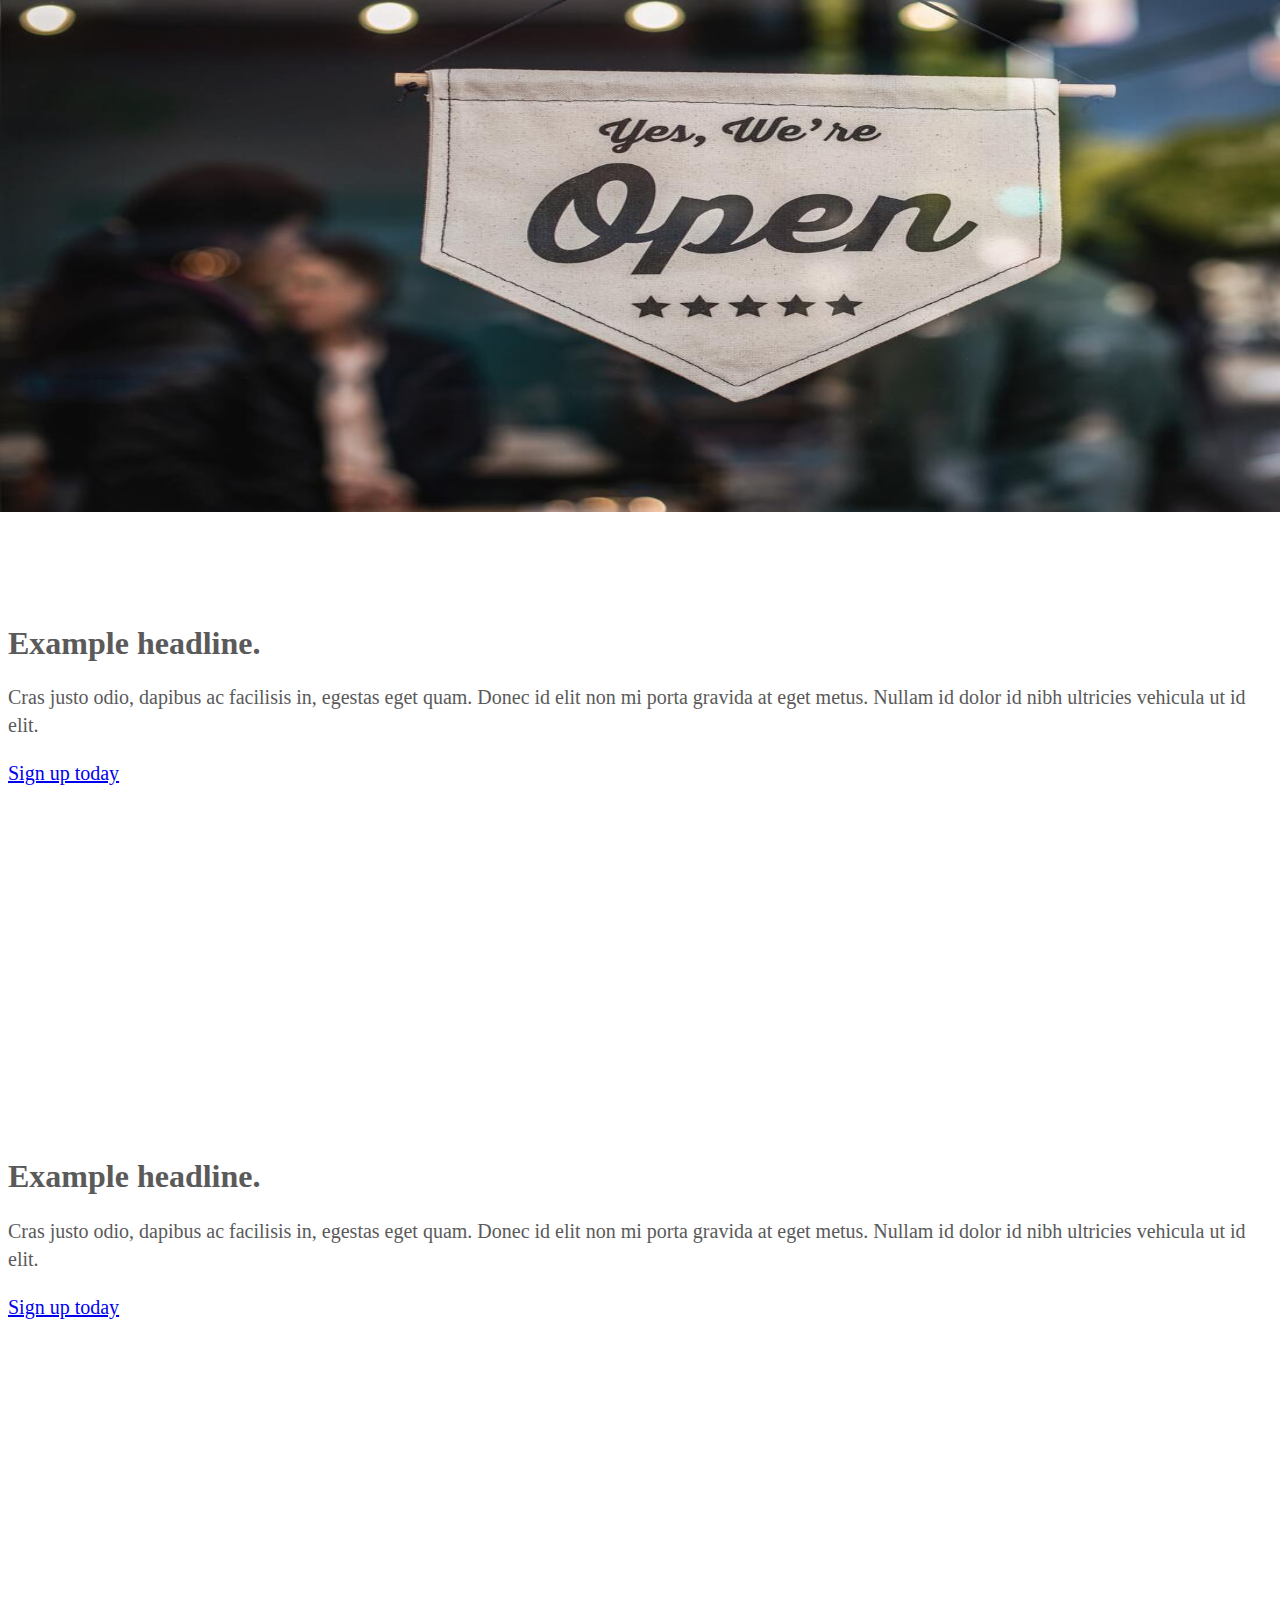
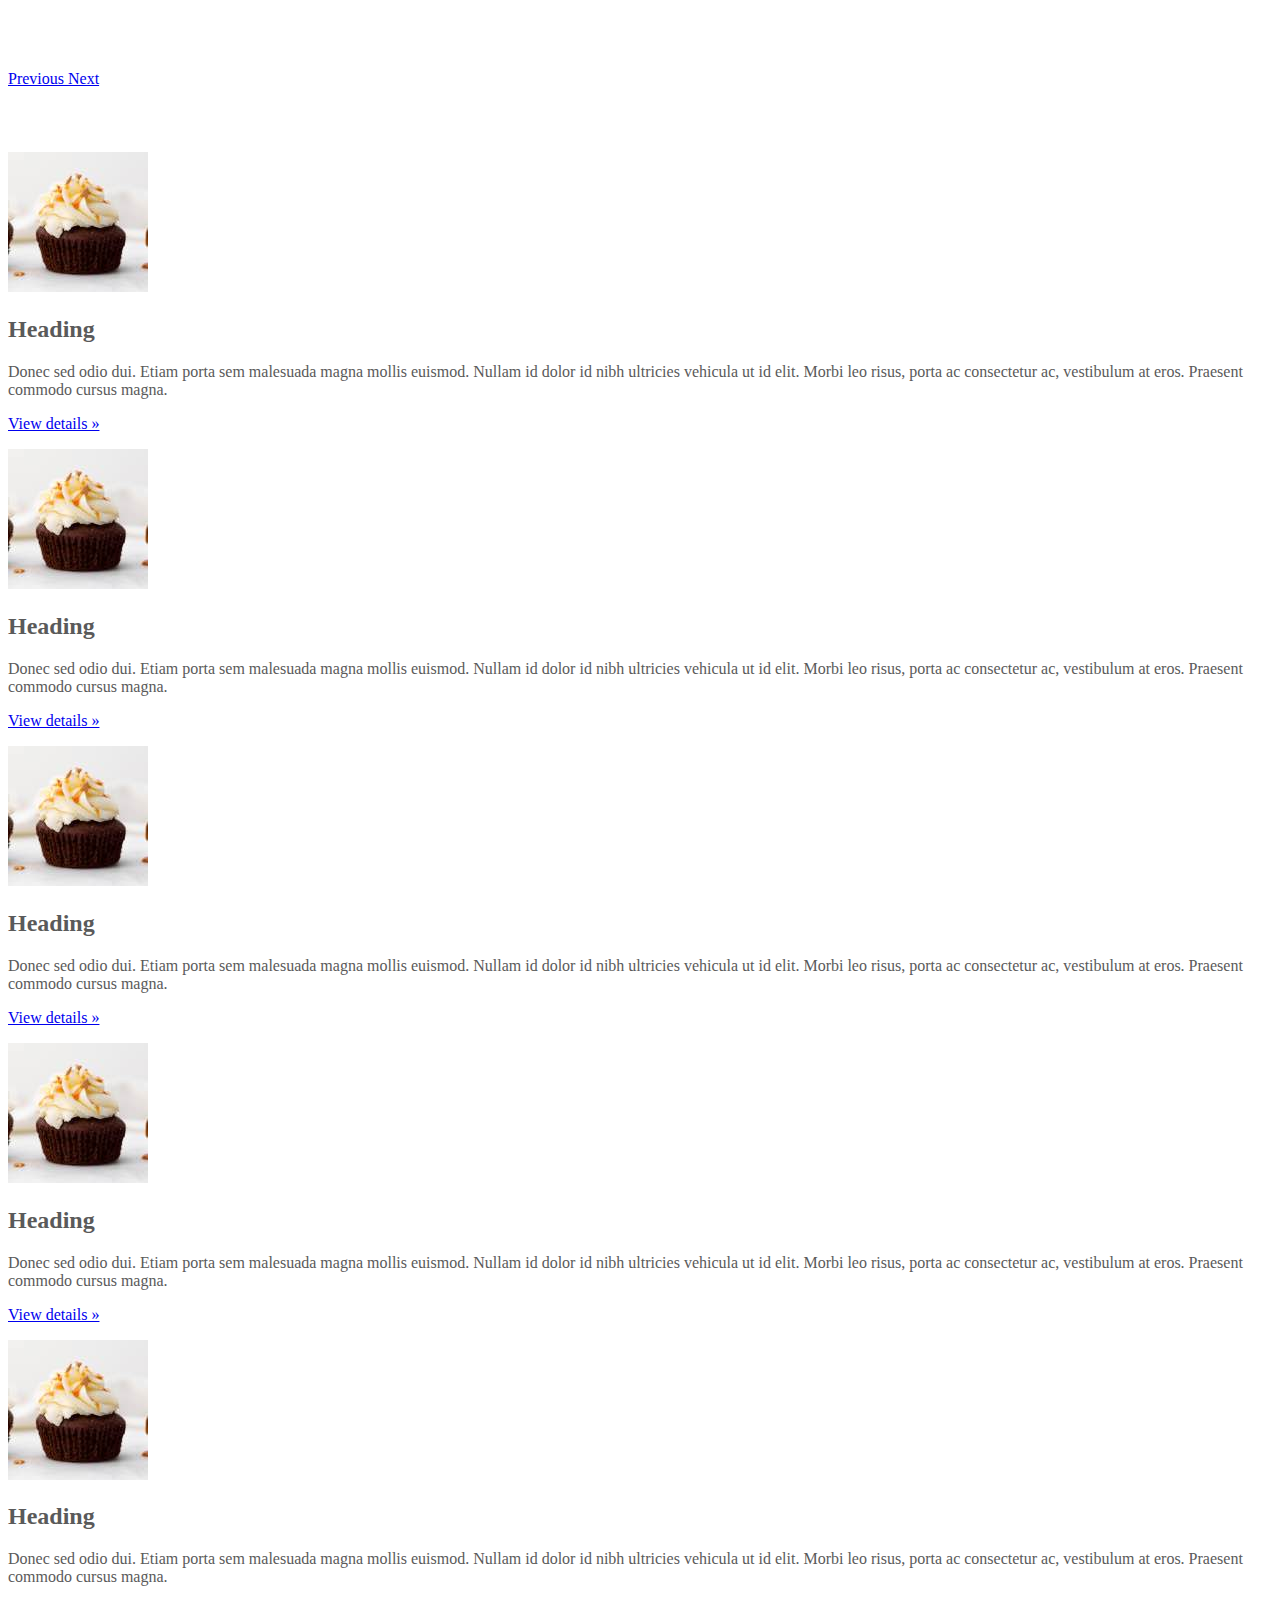
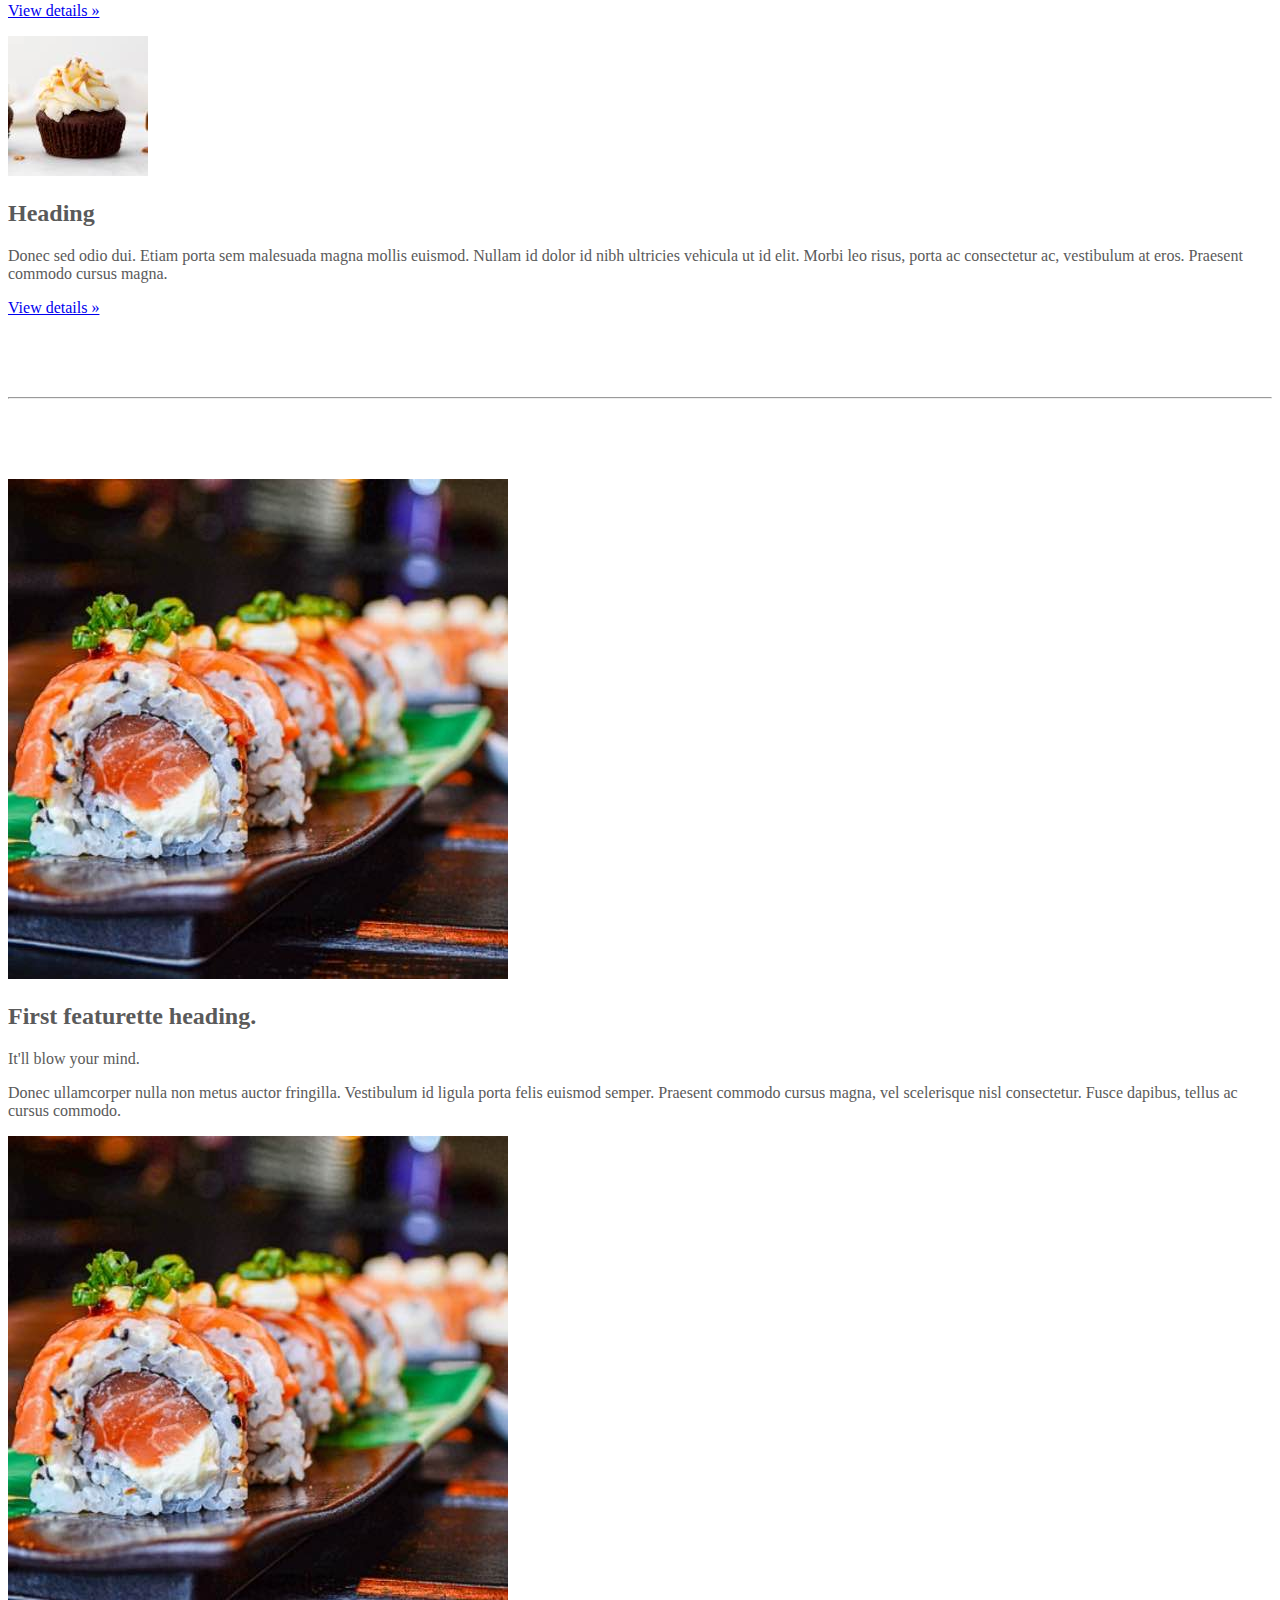
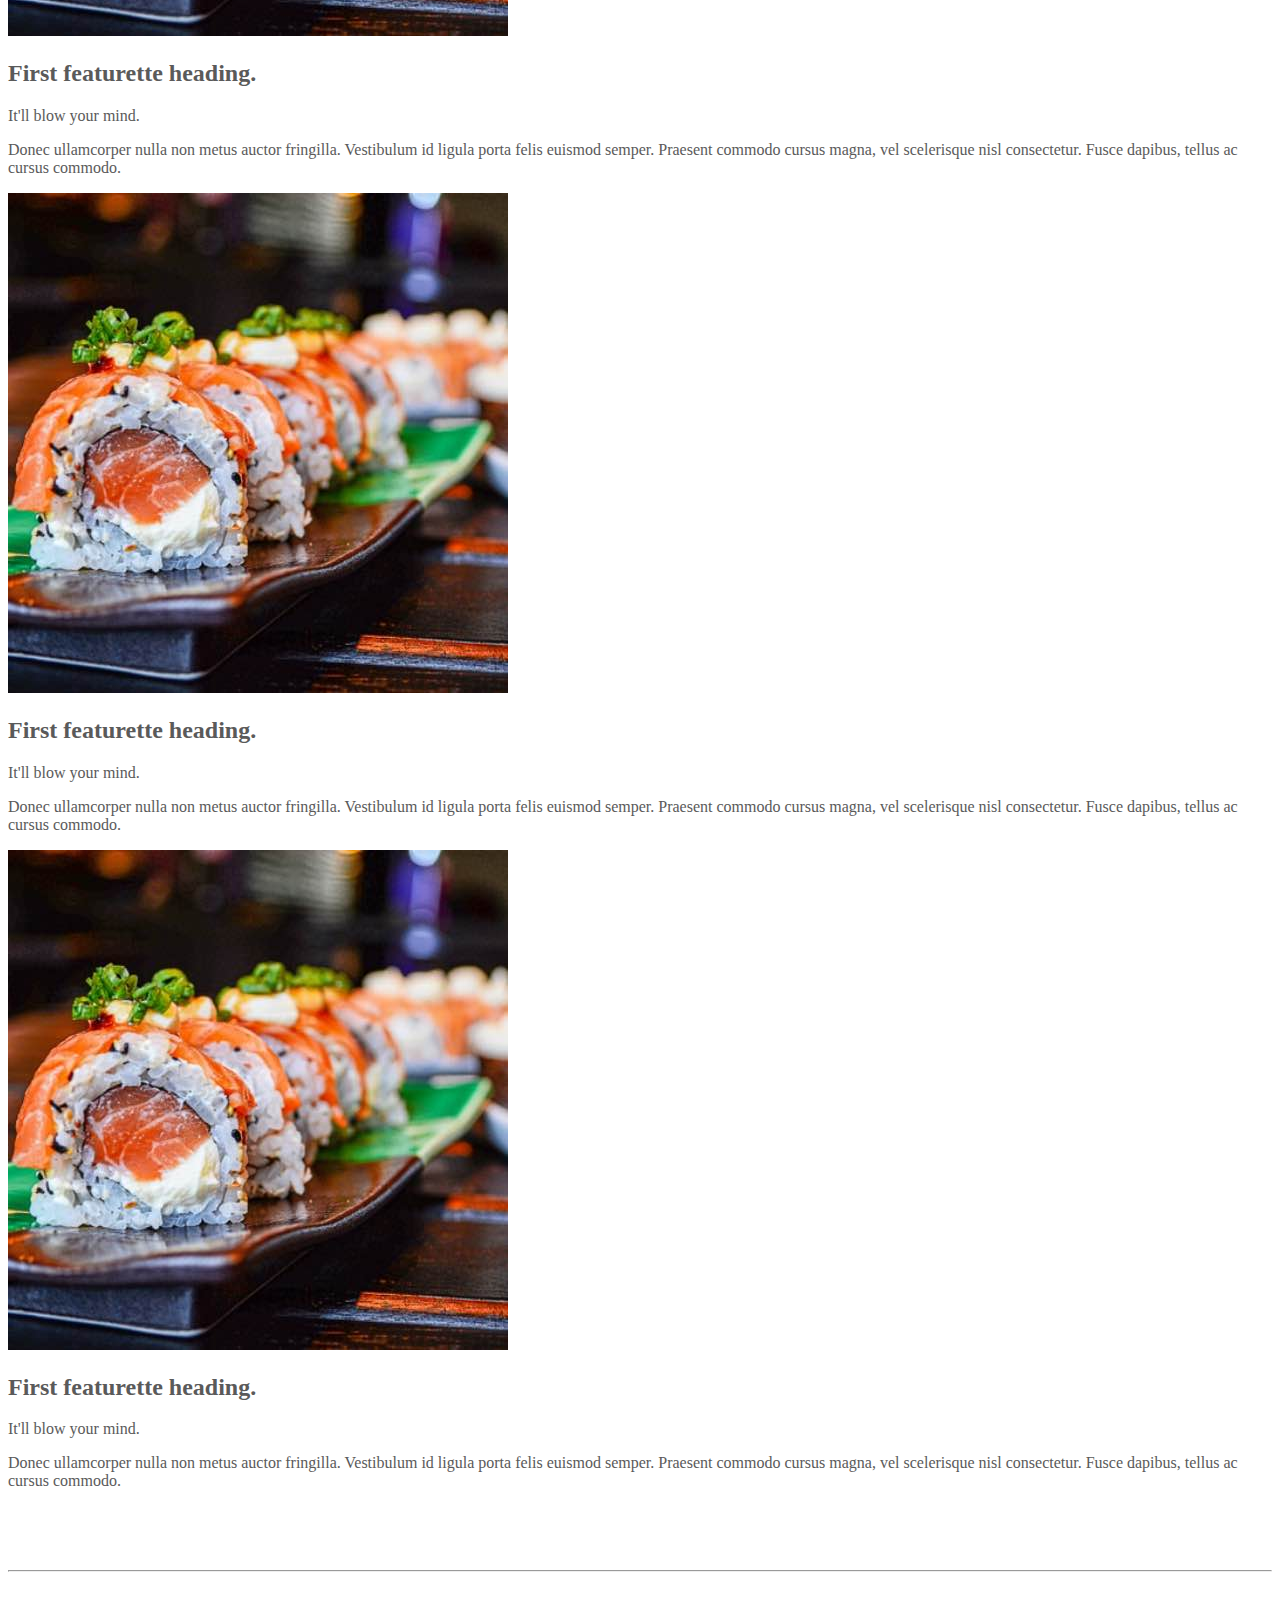
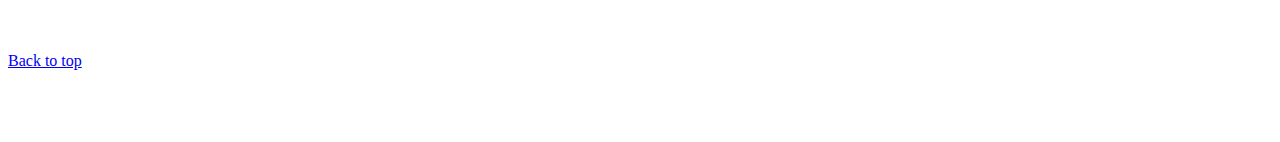
==== kadai_006/index_for_student.html @ 2afe3bf1 "課題  cardクラスを使用し、デザインを変化させよう(kadai_006(初回))" ====
<!doctype html>
<html lang="en">
  <head>
    <meta charset="utf-8">
    <meta name="viewport" content="width=device-width, initial-scale=1">
    <meta name="description" content="">
    <meta name="author" content="Mark Otto, Jacob Thornton, and Bootstrap contributors">
    <meta name="generator" content="Hugo 0.79.0">
    <title>Carousel Template · Bootstrap v5.0</title>
    <link rel="canonical" href="https://getbootstrap.com/docs/5.0/examples/carousel/">
    <!-- ************************************************ bootstrapの読み込み -->
    <link href="https://cdn.jsdelivr.net/npm/bootstrap@5.0.0-beta1/dist/css/bootstrap.min.css" rel="stylesheet" integrity="sha384-giJF6kkoqNQ00vy+HMDP7azOuL0xtbfIcaT9wjKHr8RbDVddVHyTfAAsrekwKmP1" crossorigin="anonymous">
    <!-- ************************************************ carousel.cssの読み込み -->
    <link href="carousel.css" rel="stylesheet">
    <!-- ************************************************ bootstrapの読み込み -->
    <script src="https://cdn.jsdelivr.net/npm/bootstrap@5.0.0-beta1/dist/js/bootstrap.bundle.min.js" integrity="sha384-ygbV9kiqUc6oa4msXn9868pTtWMgiQaeYH7/t7LECLbyPA2x65Kgf80OJFdroafW" crossorigin="anonymous" defer></script>
  </head>
  <body>
    <main>
      <!-- ************************************************ カルーセル開始 -->
      <div id="myCarousel" class="carousel" data-bs-ride="carousel">
        <!-- インジゲージケーター -->
        <ol class="carousel-indicators">
         <li data-bs-target="#myCarousel" data-bs-slide-to="0" class="active"></li>
         <li data-bs-target="#myCarousel" data-bs-slide-to="1"></li>
         <li data-bs-target="#myCarousel" data-bs-slide-to="2"></li>
        </ol>

        <div class="carousel-inner">
          <!-- カルーセル　1枚目 -->
          <div class="carousel-item active">
            <img src="img/top_1.jpg" alt="サンプル画像1">
            <div class="container">
              <div class="carousel-caption">
                <h1>Example headline.</h1>
                <p>Cras justo odio, dapibus ac facilisis in, egestas eget quam. Donec id elit non mi porta gravida at eget
                  metus. Nullam id dolor id nibh ultricies vehicula ut id elit.</p>
              <p><a class="btn btn-lg btn-primary" href="#" role="button">Sign up today</a></p>
              </div>
            </div>
          </div>
          <!-- カルーセル　2枚目 -->
          <div class="carousel-item">
            <img src="img/top_2.jpg" alt="サンプル画像2">
            <div class="container">
              <div class="carousel-caption">
                <h1>Example headline.</h1>
                <p>Cras justo odio, dapibus ac facilisis in, egestas eget quam. Donec id elit non mi porta gravida at eget
                  metus. Nullam id dolor id nibh ultricies vehicula ut id elit.</p>
              <p><a class="btn btn-lg btn-primary" href="#" role="button">Sign up today</a></p>
              </div>
            </div>
          </div>
           <!-- カルーセル　3枚目 -->
          <div class="carousel-item">
            <img src="img/top_3.jpg" alt="サンプル画像3">
            <div class="container">
              <div class="carousel-caption">
                <h1>Example headline.</h1>
                <p>Cras justo odio, dapibus ac facilisis in, egestas eget quam. Donec id elit non mi porta gravida at eget
                  metus. Nullam id dolor id nibh ultricies vehicula ut id elit.</p>
                <p><a class="btn btn-lg btn-primary" href="#" role="button">Sign up today</a></p>
              </div>
            </div>
          </div>
        </div>
        <a class="carousel-control-prev" role="button" href="#myCarousel" data-bs-slide="prev">
          <span class="carousel-control-prev-icon" aria-hidden="true"></span>
          <span class="visually-hidden">Previous</span>
        </a>
        <a class="carousel-control-next" role="button" href="#myCarousel" data-bs-slide="next">
          <span class="carousel-control-next-icon" aria-hidden="true"></span>
          <span class="visually-hidden">Next</span>
        </a>
      </div>
      <!-- ************************* カルーセル終了 ------------------------------------------>

      <!-- -------------------------ボタン設定 START -------------------------------------- -->
      <!-- <div class="container"> -->
        <!-- <style> -->
          <!-- .button-test { -->
            <!-- padding: 10px 30px; -->
            <!-- width: 300px; -->
            <!-- background-color: #0000ff; -->
            <!-- color: #ffffff; -->
            <!-- text-align: center; -->
            <!-- font-weight: bold; -->
            <!-- border-radius: 5px; -->
            <!-- margin: 30px; -->
            <!-- box-shadow: 0 0 20px rgba(0,0,0,30%); -->
          <!-- } -->
        <!-- </style> -->
        <!-- 　テストボタン　 -->
        <!-- <button class="btn-primary btn-lg shadow">ここを押す</button> -->
        <!-- <div class="button-test">ここを押す</div>       -->
        <!-- <a href="" class="btn-info btn-sm shadow">ここを押す</a><br><br> -->

        <!-- 追加部分 -->
        <!-- <button type="button" class="btn btn-primary">ここを押す</button> -->
        <!-- <button type="button" class="btn btn-outline-primary">ここを押す</button> -->
        <!-- <button type="button" class="btn btn-secondary btn-lg">ここを押す</button> -->
        <!-- <button type="button" class="btn btn-success btn-sm">ここを押す</button> -->
        <!-- <button type="button" class="btn btn-danger shadow-sm">ここを押す</button> -->
        <!-- <button type="button" class="btn btn-warning shadow">ここを押す</button> -->
        <!-- <button type="button" class="btn btn-outline-info ">ここを押す</button> -->
        <!-- <button type="button" class="btn btn-light shadow-lg">ここを押す</button> -->
        <!-- <button type="button" class="btn btn-dark shadow-none">ここを押す</button> -->

        <!-- <button type="button" class="btn btn-link btn-lg">ここを押す</button> -->
      <!-- </div> -->
      <!-- -------------------------ボタン設定 END ------------------------------------------------------------------->

      <!-------------------------グリッドシステム　START--------------------------------------------------------------->
      <div class="container">
        <div class="row">

          <div class="col-md-2 col-6">
            <img src="img/cake.jpg" class="rounded-circle" alt="サンプル画像2">
            <h2>Heading</h2>
            <p>Donec sed odio dui. Etiam porta sem malesuada magna mollis euismod. Nullam id dolor id nibh ultricies
              vehicula ut id elit. Morbi leo risus, porta ac consectetur ac, vestibulum at eros. Praesent commodo cursus
              magna.
            </p>
            <p>
              <a class="btn btn-secondary" href="#" role="button">View details &raquo;</a>
            </p>
          </div>

          <div class="col-md-2 col-6">
            <img src="img/cake.jpg" class="rounded-circle" alt="サンプル画像2">
            <h2>Heading</h2>
            <p>Donec sed odio dui. Etiam porta sem malesuada magna mollis euismod. Nullam id dolor id nibh ultricies
              vehicula ut id elit. Morbi leo risus, porta ac consectetur ac, vestibulum at eros. Praesent commodo cursus
              magna.
            </p>
            <p>
              <a class="btn btn-secondary" href="#" role="button">View details &raquo;</a>
            </p>
          </div>

          <div class="col-md-2 col-6">
            <img src="img/cake.jpg" class="rounded-circle" alt="サンプル画像2">
            <h2>Heading</h2>
            <p>Donec sed odio dui. Etiam porta sem malesuada magna mollis euismod. Nullam id dolor id nibh ultricies
              vehicula ut id elit. Morbi leo risus, porta ac consectetur ac, vestibulum at eros. Praesent commodo cursus
              magna.
            </p>
            <p>
              <a class="btn btn-secondary" href="#" role="button">View details &raquo;</a>
            </p>          
          </div>

          <div class="col-md-2 col-6">
            <img src="img/cake.jpg" class="rounded-circle" alt="サンプル画像2">
            <h2>Heading</h2>
            <p>Donec sed odio dui. Etiam porta sem malesuada magna mollis euismod. Nullam id dolor id nibh ultricies
              vehicula ut id elit. Morbi leo risus, porta ac consectetur ac, vestibulum at eros. Praesent commodo cursus
              magna.
            </p>
            <p>
              <a class="btn btn-secondary" href="#" role="button">View details &raquo;</a>
            </p>
          </div>

          <div class="col-md-2 col-6">
            <img src="img/cake.jpg" class="rounded-circle" alt="サンプル画像2">
            <h2>Heading</h2>
            <p>Donec sed odio dui. Etiam porta sem malesuada magna mollis euismod. Nullam id dolor id nibh ultricies
              vehicula ut id elit. Morbi leo risus, porta ac consectetur ac, vestibulum at eros. Praesent commodo cursus
              magna.
            </p>
            <p>
              <a class="btn btn-secondary" href="#" role="button">View details &raquo;</a>
            </p>
          </div>

          <div class="col-md-2 col-6">
            <img src="img/cake.jpg" class="rounded-circle" alt="サンプル画像2">
            <h2>Heading</h2>
            <p>Donec sed odio dui. Etiam porta sem malesuada magna mollis euismod. Nullam id dolor id nibh ultricies
              vehicula ut id elit. Morbi leo risus, porta ac consectetur ac, vestibulum at eros. Praesent commodo cursus
              magna.
            </p>
            <p>
              <a class="btn btn-secondary" href="#" role="button">View details &raquo;</a>
            </p>
          </div>
        </div>
      </div>
      <!------------------------グリッドシステムEND --------------------------------------------------------------->
        <hr class="featurette-divider">
      <!------------------------ グリッドシステム　カードクラス ---------------------------------------------------->
        <div class="row row-cols-1 row-cols-md-4">
          <!------------------------ 一枚目 ------------------------------->
          <div class~="col">
            <div class="card">
             <!-- 画像部分 -->
              <div class="col-md-2 col-6 w-100">
               <img src="img/sushi.jpg" class="img-fluid" alt="サンプル画像3">
              </div>
              <!-- 文字部分 -->
              <div class="col-md-8 col-6 w-100 mt-3">
                <h2 class="fs-2">First featurette heading.</h2>
                <p class="fs-3 mb-2">It'll blow your mind.</p>
                <p class="lead">
                  Donec ullamcorper nulla non metus auctor fringilla. Vestibulum id ligula porta felis
                  euismod
                  semper. Praesent commodo cursus magna, vel scelerisque nisl consectetur. Fusce dapibus, tellus ac cursus
                  commodo.
                </p>
              </div>
            </div>
          </div>
          <!------------------------- ２枚目 -------------------------------->
          <div class~="col">
            <div class="card">
             <!-- 画像部分 -->
              <div class="col-md-2 col-6 w-100">
               <img src="img/sushi.jpg" class="img-fluid" alt="サンプル画像3">
              </div>
              <!-- 文字部分 -->
              <div class="col-md-8 col-6 w-100 mt-3">
                <h2 class="fs-2">First featurette heading.</h2>
                <p class="fs-3 mb-2">It'll blow your mind.</p>
                <p class="lead">
                  Donec ullamcorper nulla non metus auctor fringilla. Vestibulum id ligula porta felis
                  euismod
                  semper. Praesent commodo cursus magna, vel scelerisque nisl consectetur. Fusce dapibus, tellus ac cursus
                  commodo.
                </p>
              </div>
            </div>
          </div>
          <!-------------------------- ３枚目 ------------------------------>
          <div class~="col">
            <div class="card">
             <!-- 画像部分 -->
              <div class="col-md-2 col-6 w-100">
               <img src="img/sushi.jpg" class="img-fluid" alt="サンプル画像3">
              </div>
              <!-- 文字部分 -->
              <div class="col-md-8 col-6 w-100 mt-3">
                <h2 class="fs-2">First featurette heading.</h2>
                <p class="fs-3 mb-2">It'll blow your mind.</p>
                <p class="lead">
                  Donec ullamcorper nulla non metus auctor fringilla. Vestibulum id ligula porta felis
                  euismod
                  semper. Praesent commodo cursus magna, vel scelerisque nisl consectetur. Fusce dapibus, tellus ac cursus
                  commodo.
                </p>
              </div>
            </div>
          </div>
           <!-------------------------- 4枚目 ------------------------------>
           <div class~="col">
            <div class="card">
             <!-- 画像部分 -->
              <div class="col-md-2 col-6 w-100">
               <img src="img/sushi.jpg" class="img-fluid" alt="サンプル画像3">
              </div>
              <!-- 文字部分 -->
              <div class="col-md-8 col-6 w-100 mt-3">
                <h2 class="fs-2">First featurette heading.</h2>
                <p class="fs-3 mb-2">It'll blow your mind.</p>
                <p class="lead">
                  Donec ullamcorper nulla non metus auctor fringilla. Vestibulum id ligula porta felis
                  euismod
                  semper. Praesent commodo cursus magna, vel scelerisque nisl consectetur. Fusce dapibus, tellus ac cursus
                  commodo.
                </p>
              </div>
            </div>
          </div>
        </div>
        <!-----------------------カードクラスEND ------------------------------------------------------------------>
        <hr class="featurette-divider">
       <!------------------------ フッターstart ------------------------------------------------------------------------>
        <footer class="container">
         <p class="float-end"><a href="#">Back to top</a></p>
        </footer>
      </div>
    </main>
  </body>
</html>
---- kadai_006/carousel.css ----
/* ----------------------------------------------- 全体の文字色修正と下部の余白の調整 */
body {
  /* padding-top: 3rem; */
  padding-bottom: 3rem;
  color: #5a5a5a;
}

/* ----------------------------------------------- カルーセルのカスタマイズ */
.carousel {
  margin-bottom: 4rem;
}
.carousel-indicators {
  color: #ffffff;
}

.carousel-item {
  height: 32rem;
}

.carousel-item > img {
  position: absolute;
  top: 0;
  left: 0;
  min-width: 100%;
  height: 32rem;
}

.carousel-caption {
  bottom: 3rem;
  z-index: 10;
}

/* ----------------------------------------------- マーケティングコンテンツ */
.marketing .col-lg-4 {
  margin-bottom: 1.5rem;
  text-align: center;
}

.marketing h2 {
  font-weight: 400;
}

/* rtl:begin:ignore */
.marketing .col-lg-4 p {
  margin-right: .75rem;
  margin-left: .75rem;
}

/* rtl:end:ignore */

/* ----------------------------------------------- フィーチャーレット */
.featurette-divider {
  margin: 5rem 0;
  /* Space out the Bootstrap <hr> more */
}

.featurette-heading {
  font-weight: 300;
  line-height: 1;
  /* rtl:remove */
  letter-spacing: -.05rem;
}

/* ----------------------------------------------- レスポンシブデザイン */
@media (min-width: 40em) {
  .carousel-caption p {
    margin-bottom: 1.25rem;
    font-size: 1.25rem;
    line-height: 1.4;
  }

  .featurette-heading {
    font-size: 50px;
  }
}

@media (min-width: 62em) {
  .featurette-heading {
    margin-top: 7rem;
  }
}
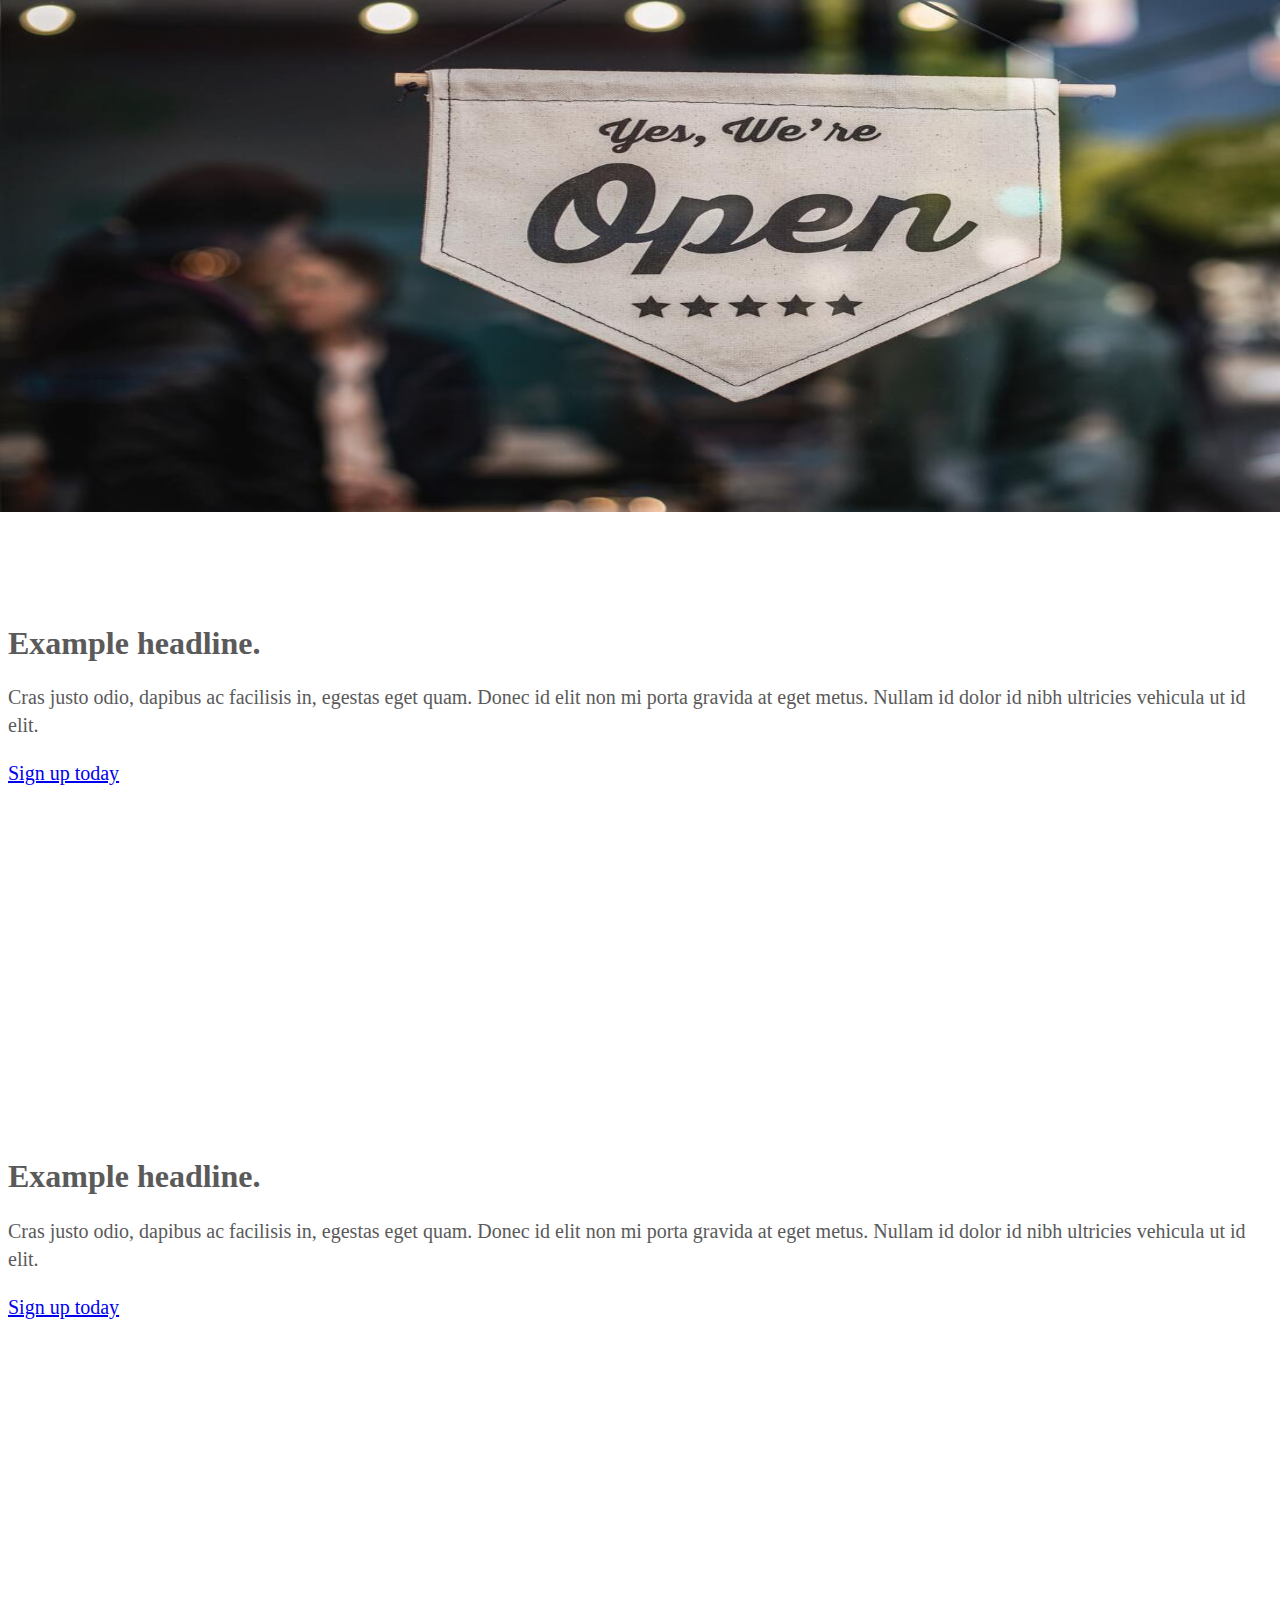
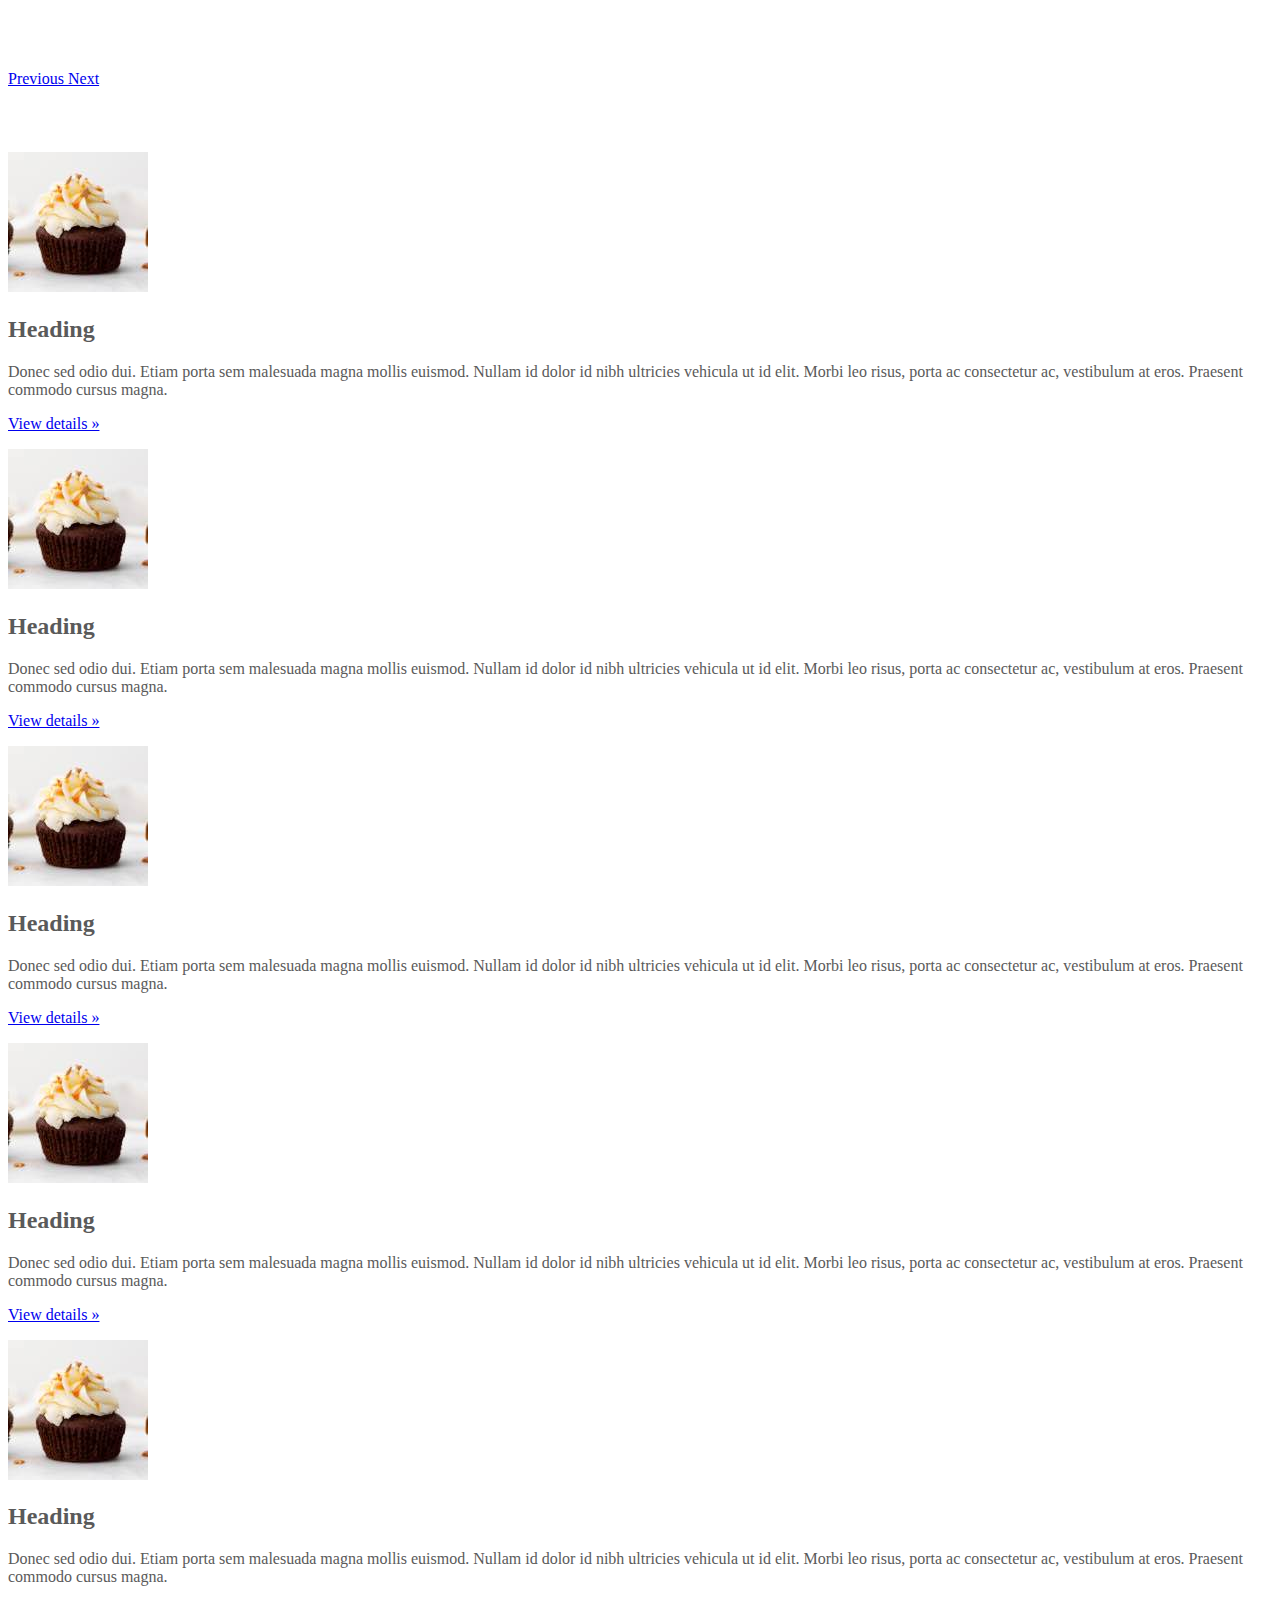
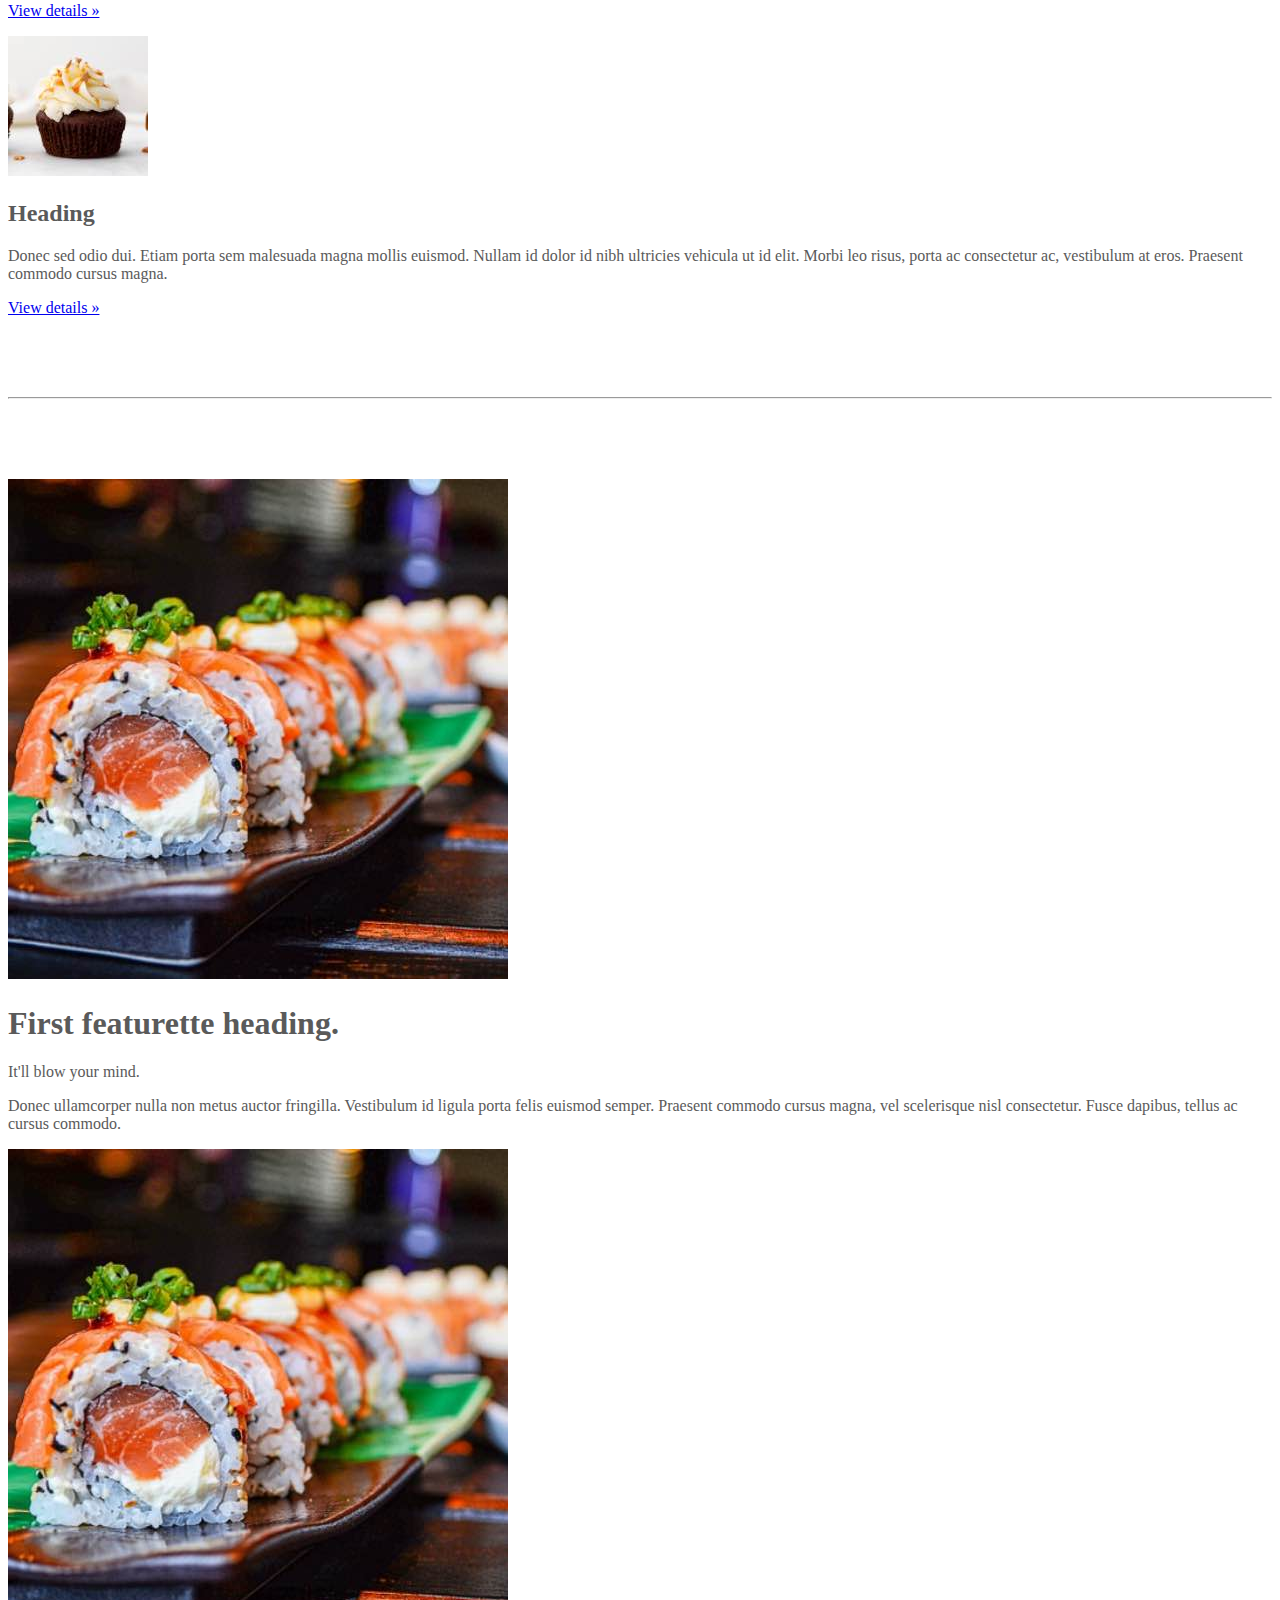
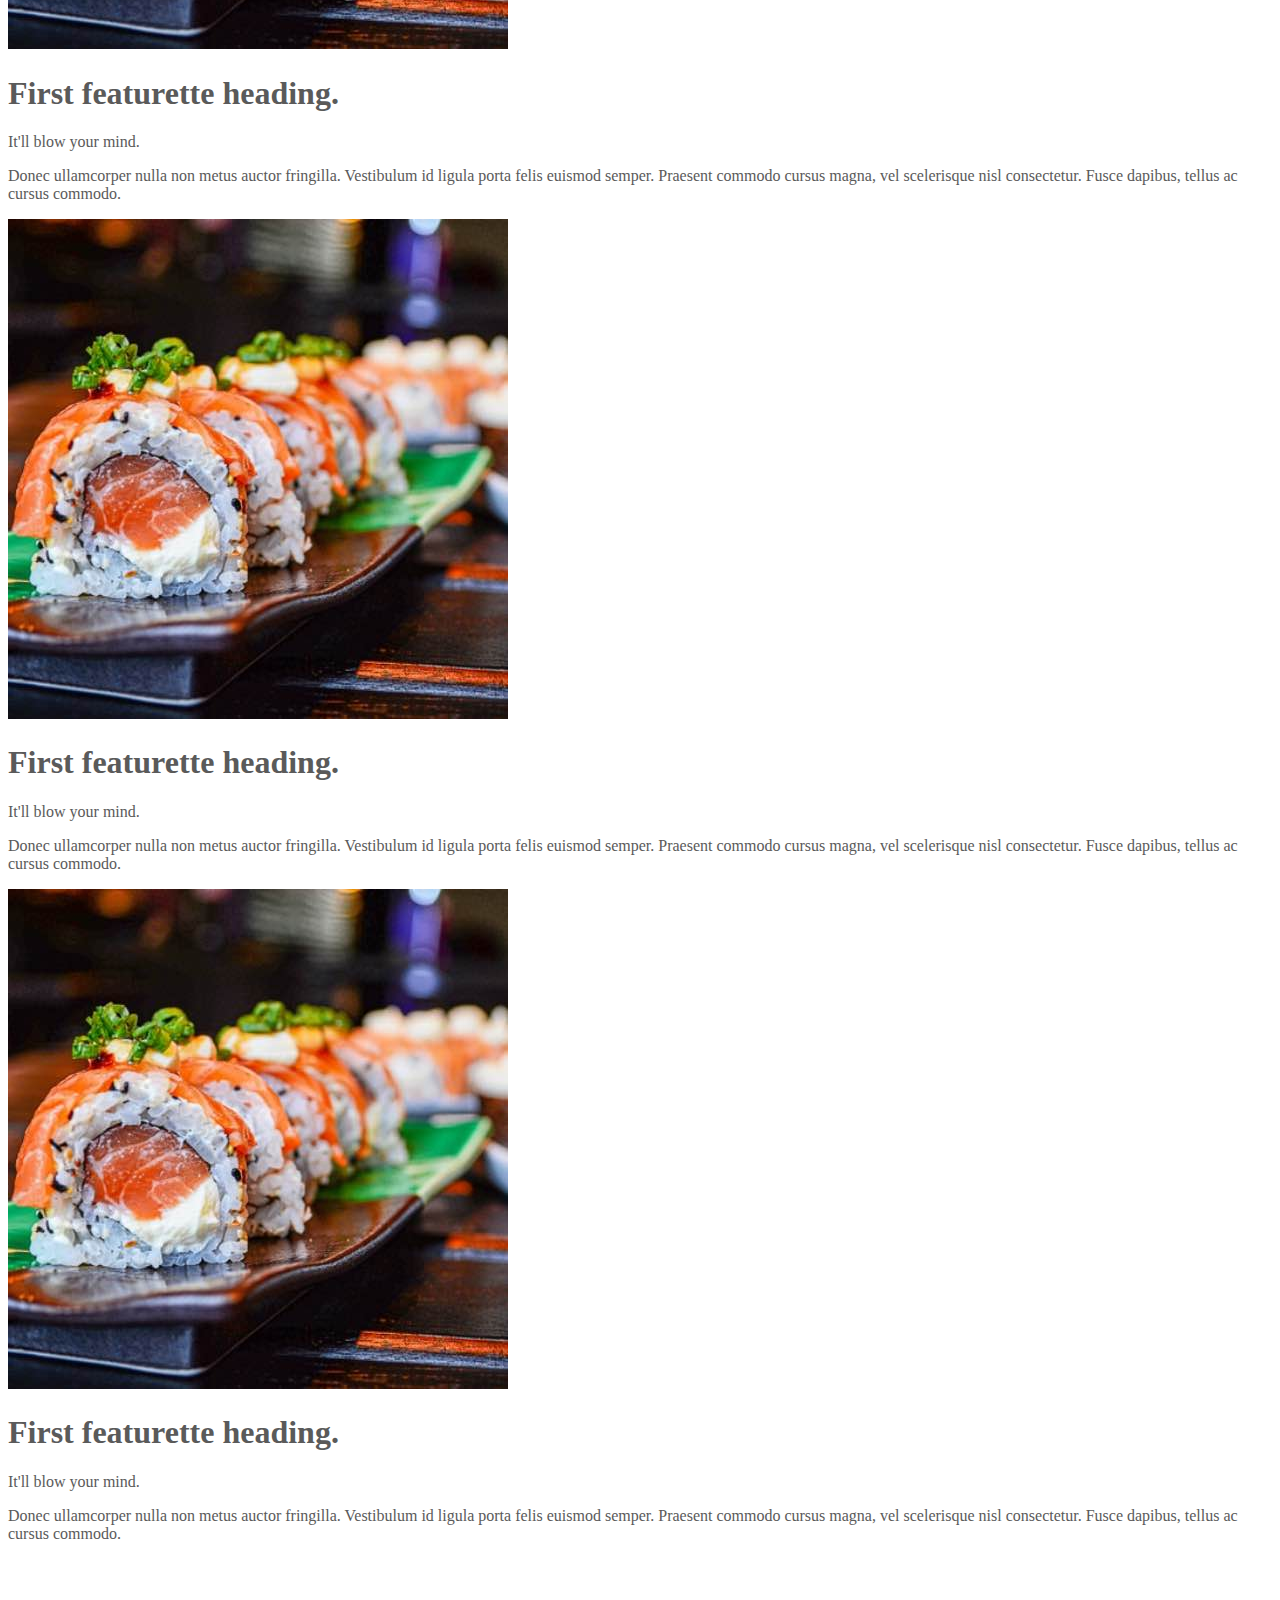
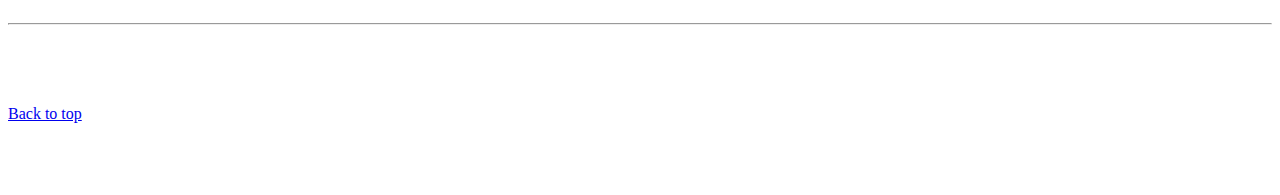
==== commit 9ef20dd1: "課題  cardクラスを使用し、デザインを変化させよう(kadai_006(２回目))" ====
--- a/kadai_006/index_for_student.html
+++ b/kadai_006/index_for_student.html
@@ -191,78 +191,78 @@
         <hr class="featurette-divider">
       <!------------------------ グリッドシステム　カードクラス ---------------------------------------------------->
         <div class="row row-cols-1 row-cols-md-4">
-          <!------------------------ 一枚目 ------------------------------->
-          <div class~="col">
-            <div class="card">
-             <!-- 画像部分 -->
-              <div class="col-md-2 col-6 w-100">
-               <img src="img/sushi.jpg" class="img-fluid" alt="サンプル画像3">
-              </div>
-              <!-- 文字部分 -->
-              <div class="col-md-8 col-6 w-100 mt-3">
-                <h2 class="fs-2">First featurette heading.</h2>
-                <p class="fs-3 mb-2">It'll blow your mind.</p>
-                <p class="lead">
-                  Donec ullamcorper nulla non metus auctor fringilla. Vestibulum id ligula porta felis
-                  euismod
-                  semper. Praesent commodo cursus magna, vel scelerisque nisl consectetur. Fusce dapibus, tellus ac cursus
-                  commodo.
-                </p>
-              </div>
-            </div>
-          </div>
-          <!------------------------- ２枚目 -------------------------------->
-          <div class~="col">
-            <div class="card">
-             <!-- 画像部分 -->
-              <div class="col-md-2 col-6 w-100">
-               <img src="img/sushi.jpg" class="img-fluid" alt="サンプル画像3">
-              </div>
-              <!-- 文字部分 -->
-              <div class="col-md-8 col-6 w-100 mt-3">
-                <h2 class="fs-2">First featurette heading.</h2>
-                <p class="fs-3 mb-2">It'll blow your mind.</p>
-                <p class="lead">
-                  Donec ullamcorper nulla non metus auctor fringilla. Vestibulum id ligula porta felis
-                  euismod
-                  semper. Praesent commodo cursus magna, vel scelerisque nisl consectetur. Fusce dapibus, tellus ac cursus
-                  commodo.
-                </p>
-              </div>
-            </div>
-          </div>
-          <!-------------------------- ３枚目 ------------------------------>
-          <div class~="col">
-            <div class="card">
-             <!-- 画像部分 -->
-              <div class="col-md-2 col-6 w-100">
-               <img src="img/sushi.jpg" class="img-fluid" alt="サンプル画像3">
-              </div>
-              <!-- 文字部分 -->
-              <div class="col-md-8 col-6 w-100 mt-3">
-                <h2 class="fs-2">First featurette heading.</h2>
-                <p class="fs-3 mb-2">It'll blow your mind.</p>
-                <p class="lead">
-                  Donec ullamcorper nulla non metus auctor fringilla. Vestibulum id ligula porta felis
-                  euismod
-                  semper. Praesent commodo cursus magna, vel scelerisque nisl consectetur. Fusce dapibus, tellus ac cursus
-                  commodo.
-                </p>
-              </div>
-            </div>
-          </div>
-           <!-------------------------- 4枚目 ------------------------------>
-           <div class~="col">
-            <div class="card">
-             <!-- 画像部分 -->
-              <div class="col-md-2 col-6 w-100">
-               <img src="img/sushi.jpg" class="img-fluid" alt="サンプル画像3">
-              </div>
-              <!-- 文字部分 -->
-              <div class="col-md-8 col-6 w-100 mt-3">
-                <h2 class="fs-2">First featurette heading.</h2>
-                <p class="fs-3 mb-2">It'll blow your mind.</p>
-                <p class="lead">
+          <!------------------------ 1枚目 ------------------------------->
+          <div class~="col">
+            <div class="card">
+             <!-- 画像部分 -->
+              <div class="col-md-2 col-6C w-100">
+               <img src="img/sushi.jpg" class="card-img-top" alt="サンプル画像3">
+              </div>
+              <!-- 文字部分 -->
+              <div class="card-budy">
+                <h1 class="card-title fs-1">First featurette heading.</h1>
+                <p class="card-text fs-2">It'll blow your mind.<p>
+                <p class="card-text lead">
+                  Donec ullamcorper nulla non metus auctor fringilla. Vestibulum id ligula porta felis
+                  euismod
+                  semper. Praesent commodo cursus magna, vel scelerisque nisl consectetur. Fusce dapibus, tellus ac cursus
+                  commodo.
+                </p>
+              </div>
+            </div>
+          </div>
+          <!------------------------ 2枚目 ------------------------------->
+          <div class~="col">
+            <div class="card">
+             <!-- 画像部分 -->
+              <div class="col-md-2 col-6C w-100">
+               <img src="img/sushi.jpg" class="card-img-top" alt="サンプル画像3">
+              </div>
+              <!-- 文字部分 -->
+              <div class="card-budy">
+                <h1 class="card-title fs-1">First featurette heading.</h1>
+                <p class="card-text fs-2">It'll blow your mind.<p>
+                <p class="card-text lead">
+                  Donec ullamcorper nulla non metus auctor fringilla. Vestibulum id ligula porta felis
+                  euismod
+                  semper. Praesent commodo cursus magna, vel scelerisque nisl consectetur. Fusce dapibus, tellus ac cursus
+                  commodo.
+                </p>
+              </div>
+            </div>
+          </div>
+          <!------------------------ 3枚目 ------------------------------->
+          <div class~="col">
+            <div class="card">
+             <!-- 画像部分 -->
+              <div class="col-md-2 col-6C w-100">
+               <img src="img/sushi.jpg" class="card-img-top" alt="サンプル画像3">
+              </div>
+              <!-- 文字部分 -->
+              <div class="card-budy">
+                <h1 class="card-title fs-1">First featurette heading.</h1>
+                <p class="card-text fs-2">It'll blow your mind.<p>
+                <p class="card-text lead">
+                  Donec ullamcorper nulla non metus auctor fringilla. Vestibulum id ligula porta felis
+                  euismod
+                  semper. Praesent commodo cursus magna, vel scelerisque nisl consectetur. Fusce dapibus, tellus ac cursus
+                  commodo.
+                </p>
+              </div>
+            </div>
+          </div>
+          <!------------------------ 4枚目 ------------------------------->
+          <div class~="col">
+            <div class="card">
+             <!-- 画像部分 -->
+              <div class="col-md-2 col-6C w-100">
+               <img src="img/sushi.jpg" class="card-img-top" alt="サンプル画像3">
+              </div>
+              <!-- 文字部分 -->
+              <div class="card-budy">
+                <h1 class="card-title fs-1">First featurette heading.</h1>
+                <p class="card-text fs-2">It'll blow your mind.<p>
+                <p class="card-text lead">
                   Donec ullamcorper nulla non metus auctor fringilla. Vestibulum id ligula porta felis
                   euismod
                   semper. Praesent commodo cursus magna, vel scelerisque nisl consectetur. Fusce dapibus, tellus ac cursus
